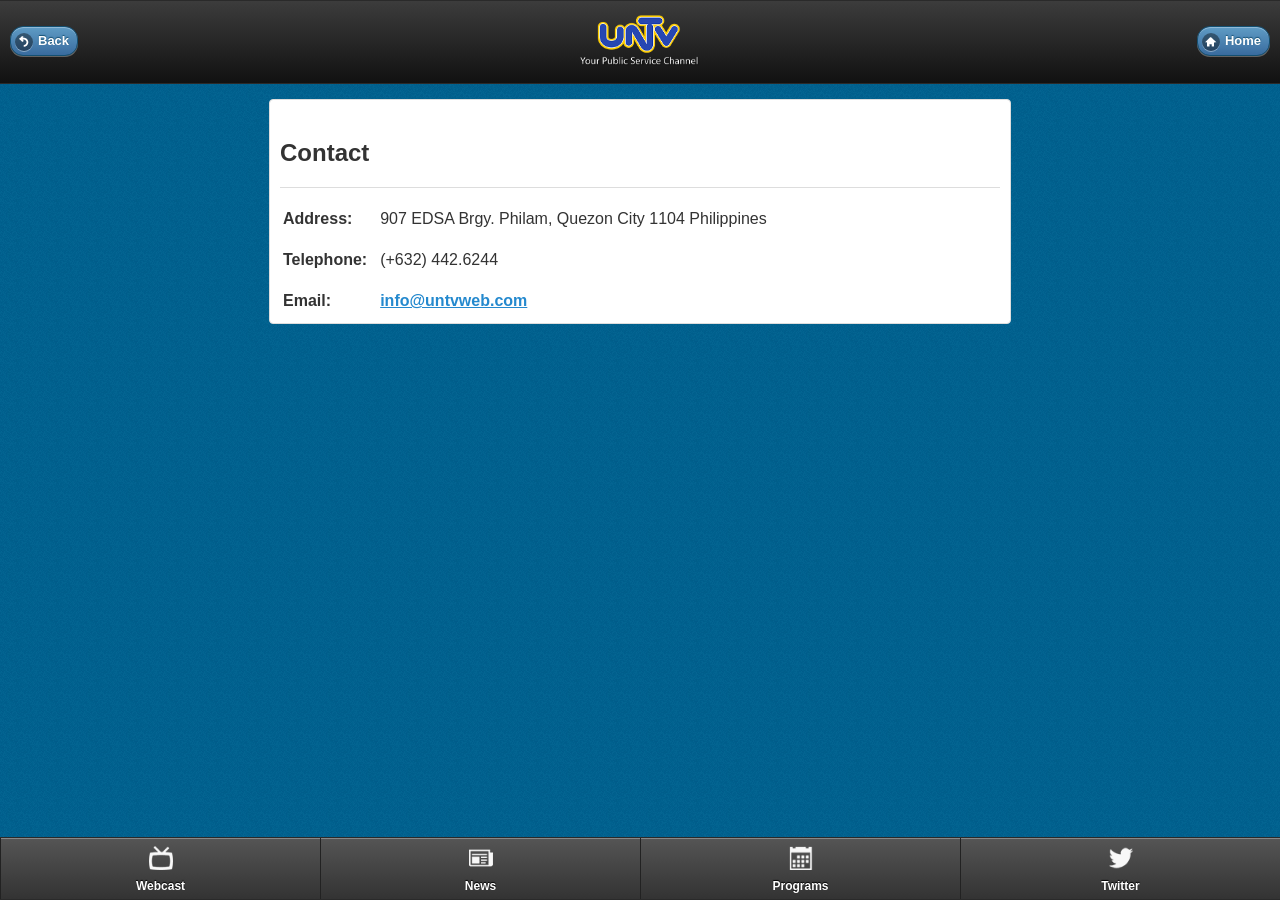
==== www/untv-contact.html @ c6765da8 "UNTV Mobile App Version 1.1" ====
<!DOCTYPE html> 
<html>
<head>
<meta charset="UTF-8">
<title>
	UNTV - Contact
</title>
<!-- Default CSS of jQuery Mobile - Starts -->
<link href="jquery.mobile.theme-1.0.min.css" rel="stylesheet" type="text/css"/>
<link href="jquery.mobile.structure-1.0.min.css" rel="stylesheet" type="text/css"/>
<!-- Default CSS of jQuery Mobile Ends -->

<!-- Other css files -->
<link rel="stylesheet" href="css/jqm-docs.css" />
<link rel="stylesheet" href="css/untv-mobile.css" />


<!-- Default JS of jQuery Mobile - Starts -->
<script src="jquery-1.6.4.min.js" type="text/javascript"></script>
<script src="jquery.mobile-1.0.min.js" type="text/javascript"></script>
<!-- Default JS of jQuery Mobile - Ends -->

<!-- Other js files -->
<script src="js/jqm-docs.js" type="text/javascript"></script>
   
    <!-- PhoneGap JS -->
    <script type="text/javascript" src="cordova-2.5.0.js"></script>
    <script type="text/javascript" src="js/index.js"></script>
</head>

<body id="untv">

<div id="wrapper" data-role="page">

	<div id="header" data-position="fixed" data-role="header" data-theme="a">
    	<a href="untv-home.html" data-role="button" data-theme="b" data-icon="back" class="ui-btn-left" data-rel="back" >
        	Back
        </a>
        <h1 id="header-logo">
        	<center>
				<img src="images/untv/logo.png" alt="UNTV - Your Public Service Channel" id="logo-untv" />
            </center>
        </h1>
    	<a href="index.html" data-role="button" data-theme="b" data-icon="home" class="ui-btn-right" data-ajax="false">
        	Home
        </a>
	</div><!-- /header -->

	<div data-role="content">	
    	<div id="news-entry">
        <div id="news-entry-header">
        <h2>
        	Contact 
        </h2>
        </div>
		<table id="contact-us">
		  <tbody>
		  <tr>
		    <td class="title">Address: </td>
		    <td>907 EDSA Brgy. Philam, Quezon City 1104 Philippines</td>
		  </tr>
		  <tr>
		    <td class="title">Telephone:</td>
		    <td>(+632) 442.6244</td>
		  </tr>
		<tr>
		    <td class="title">Email:</td>
		    <td><a href="mailto:info@untvweb.com">info@untvweb.com</a></td>
		  </tr>
		  </tbody>
		</table>
        </div>
	</div><!-- /content -->
	
	<div data-role="footer" data-position="fixed" data-fullscreen="true">
		
        <div id="footer-menu" data-role="navbar" data-iconpos="top" data-theme="a">
            <ul>
                <li>
                    <a href="#" onclick="getstreamdata();" id="icon-webcast" data-icon="custom" data-ajax="false">
                    	Webcast
                    </a>
                </li>
                <li>
                    <a href="untv-news.html" id="icon-news" data-icon="custom" data-ajax="false">
                    	News
                    </a>
                </li>
                <li>
                	<a href="untv-programs.html" id="icon-program" data-icon="custom" data-ajax="false">
                		Programs    
                    </a>
                </li>
                <li>
                	<a href="untv-twitter.html" id="icon-twitter" data-icon="custom" data-ajax="false">
                		Twitter
                    </a>
                </li>
            </ul>
        </div><!-- /navbar -->
    
	</div><!-- /footer -->
	
</div><!-- /page -->
    <script type="text/javascript">
        var isoffline = 0;
        function onLoad() {
            
            document.addEventListener("online", onOnline, false);
            document.addEventListener("deviceready", onDeviceReady, false);
            // loadschedule("Monday");
            
        }
        
        // Cordova is loaded and it is now safe to make calls Cordova methods
        //
        function onDeviceReady() {
            document.addEventListener("offline", onOffline, false);
        }
        
        // Handle the online event
        //
        function onOnline() {
            isoffline = 0;
        }
        
        // Handle the offline event
        //
        function onOffline() {
            isoffline = 1;
        }
        
        function getstreamdata() {
            if (isoffline == 0)
            {
                getStreaming('untv');
            }
            else {
                navigator.notification.alert('This media require internet connection.', null, "UNTV News", "Ok")
            }
        }
        
        </script>
</body>
</html>
---- www/css/jqm-docs.css ----
/* jqm docs css

Beware: lots of last-minute CSS going on in here 
cobblers, shoes, 
*/

body { background: #f9f9f9; padding:13px; }
body.ui-mobile-viewport { padding: 0; }
body, input, textarea, select, button { font-family: Helvetica, Arial, san-serif; }
/* .ui-mobile .type-home .ui-content { margin: 0; background: #e5e5e5 url(../images/jqm-sitebg.png) top center repeat-x; } */
.ui-mobile #jqm-homeheader { padding: 40px 10px 0; text-align: center;  margin: 0 auto; }
.ui-mobile #jqm-homeheader h1 { margin: 0 0 ; }
.ui-mobile #jqm-homeheader p { margin: .3em 0 0; line-height: 1.3; font-size: .9em; font-weight: bold; color: #666; }

.type-home .ui-content .jqm-version {
	display: block;
	position: absolute;
	width: 96px;
	border: solid #fff;
	border-width: 2px 1px;
	padding: .25em 2.25em;
	margin: 0 15px 0 0;
	right: 0;
	top: -2px;
	background: #f7cf57;
	color: #000;
	font-size: .8em;
	font-weight: bold;
	text-align: center;
	text-shadow: 0 1px 1px #fff;
	z-index: 9;
	-webkit-transform: rotate(45deg) translate(4.8em,-1em);
	-moz-transform: rotate(45deg) translate(4.8em,-1em);
	-ms-transform: rotate(45deg) translate(4.8em,-1em);
	-o-transform: rotate(45deg) translate(4.8em,-1em);
	transform: rotate(45deg);
	-webkit-box-shadow: 0 0 6px rgba(0,0,0,.40);
	-moz-box-shadow: 0 0 6px rgba(0,0,0,.40);
	-o-box-shadow: 0 0 6px rgba(0,0,0,.40);
	box-shadow: 0 0 6px rgba(0,0,0,.40);
}
.type-home .ui-content .jqm-version b {
	color: #a21412;
	font-weight: bold;
}

.footer-docs {
	padding: 5px 0;
	clear:both;
	color:#666;
}
.footer-docs p {
	font-weight: normal;
	font-size: .9em;
}
.ui-mobile-viewport .footer-docs p {
	margin: .5em 15px;	
}
.ui-mobile-viewport .footer-docs p.jqm-version {
	font-weight: bold;
}
.content-primary {
	margin-top: 40px;
}
#homepage .content-primary {
	margin-top: 40px;
}
@media all and (min-width:650px) {
	.ui-mobile-viewport .footer-docs {
		overflow: hidden;		
	}
	.ui-mobile-viewport .footer-docs p {
		margin: 1em 15px;
		float: left;		
	}
	.ui-mobile-viewport .footer-docs p.jqm-version {
		float: right;
		font-weight: normal;
	}
	#news-category,  #news-category-page {
		padding: 10px;
	}
}

h2 { margin:1.2em 0 .4em 0; }
p code { font-size:1.2em; font-weight:bold; } 
h4 code {font-size:1.2em; font-weight:bold; }

dt { font-weight: bold; margin: 2em 0 .5em; }
dt code, dd code { font-size:1.3em; line-height:150%; }
pre { white-space: pre; white-space: pre-wrap; word-wrap: break-word; }
strong { font-weight: bold; }

#untv-homeheader {
	text-align: center;
}
#untv-homeheader img { width: 240px; margin-top:-20px; }
img { max-width: 100%; }

/* fluid images moved from jquery.mobile.core.css*/
.ui-mobile img {
	max-width: 100%;
}

.ui-header .jqm-home { top: 0; }
nav { margin: 0; }

p.intro {
	font-size: .96em;
	line-height: 1.3;
	border-bottom: 0;
	background: none;
	padding: 1.5em 15px 0;
}
p.intro strong {
	color:  #558e08;
}

.type-interior .content-secondary {
	border-right: 0;
	border-left: 0;
	margin: 10px -15px 0;
	background: #fff;
	border-top: 1px solid #ccc;
}
.type-home .ui-content {
	margin-top: 5px;
	overflow: hidden;
	position: relative;
}
.type-interior .ui-content {
	padding-bottom: 0;
}
.content-secondary .ui-collapsible {
	padding: 10px 15px;
}
.content-secondary .ui-collapsible-inset {
	margin: 0;
}
.content-secondary .ui-collapsible-content {
	padding: 0;
	background: none;
}
.content-secondary .ui-listview {
	margin: 0;
}
/* new API additions */

dt {  
	margin: 35px 0 15px 0; 
	background-color:#ddd; 
	font-weight:normal;
}
dt code { 
	display:inline-block; 
	font-weight:bold;
	color:#56A00E; 
	padding:3px 7px; 
	margin-right:10px; 
	background-color:#fff; 
}
dd { 
	margin-bottom:10px; 
}
dd .default { font-weight:bold; }
dd pre { 
	margin:0 0 0 0; 
}
dd code { font-weight: normal; }
dd pre code { 
	margin:0; 
	border:none; 
	font-weight:normal; 
	font-size:100%; 
	background-color:transparent; 
}
dd h4 { margin:15px 0 0 0; }
		
.localnav {
	margin:0 0 20px 0;
}
.ui-mobile-viewport .localnav li {
	float:left;
}
.localnav .ui-btn-inner { 
	padding: .6em 10px; 
	font-size:80%; 
}

/* custom dialog for the photos sharing */
.ui-dialog.dialog-actionsheet .ui-dialog-contain {
	margin-top: 0;
}

/* popup examples */
.type-interior .ui-popup-container .ui-content { padding: 15px !important; }

/* F bar theme - just for the docs overview headers */
.ui-bar-f {
	border: 1px solid #56A00E;
	background: 			#74b042;
	color: 					#fff;
	font-weight: bold;
	text-shadow: 0 1px 1px #335413;	
	background-image: -webkit-gradient(linear, left top, left bottom, from(#74b042), to(#56A00E)); /* Saf4+, Chrome */
	background-image: -webkit-linear-gradient(#74b042, #56A00E); /* Chrome 10+, Saf5.1+ */
	background-image:    -moz-linear-gradient(#74b042, #56A00E); /* FF3.6 */
	background-image:     -ms-linear-gradient(#74b042, #56A00E); /* IE10 */
	background-image:      -o-linear-gradient(#74b042, #56A00E); /* Opera 11.10+ */
	background-image:         linear-gradient(#74b042, #56A00E);		
}
.ui-bar-f, 
.ui-bar-f input, 
.ui-bar-f select, 
.ui-bar-f textarea, 
.ui-bar-f button {
	font-family: Helvetica, Arial, sans-serif /*{global-font-family}*/;
}

.ui-bar-f,
.ui-bar-f .ui-link-inherit {
	color: 					#fff;
}
.ui-bar-f .ui-link {
	color: 					#fff;
	font-weight: bold;
}
.ui-btn-up-f {
	border: 1px solid 		#3B6F07;
	background: 			#56A00E;
	font-weight: bold;
	color: 					#fff;
	text-shadow: 0 1px 1px #234403;
	background-image: -webkit-gradient(linear, left top, left bottom, from(#74b042), to(#56A00E)); /* Saf4+, Chrome */
	background-image: -webkit-linear-gradient(#74b042, #56A00E); /* Chrome 10+, Saf5.1+ */
	background-image:    -moz-linear-gradient(#74b042, #56A00E); /* FF3.6 */
	background-image:     -ms-linear-gradient(#74b042, #56A00E); /* IE10 */
	background-image:      -o-linear-gradient(#74b042, #56A00E); /* Opera 11.10+ */
	background-image:         linear-gradient(#74b042, #56A00E);
}
.ui-btn-up-f a.ui-link-inherit {
	color: 					#fff;
}
.ui-btn-hover-f {
	border: 1px solid 		#3B6F07;
	background: 			#6EBC1F;
	font-weight: bold;
	color: 					#fff;
	text-shadow: 0 1px 1px #234403;
	background-image: -webkit-gradient(linear, left top, left bottom, from(#8FC963), to(#6EBC1F)); /* Saf4+, Chrome */
	background-image: -webkit-linear-gradient(#8FC963, #6EBC1F); /* Chrome 10+, Saf5.1+ */
	background-image:    -moz-linear-gradient(#8FC963, #6EBC1F); /* FF3.6 */
	background-image:     -ms-linear-gradient(#8FC963, #6EBC1F); /* IE10 */
	background-image:      -o-linear-gradient(#8FC963, #6EBC1F); /* Opera 11.10+ */
	background-image:         linear-gradient(#8FC963, #6EBC1F);
}
.ui-btn-hover-f a.ui-link-inherit {
	color: 					#fff;
}
.ui-btn-down-f {
	border: 1px solid 		#3B6F07;
	background: 			#3d3d3d;
	font-weight: bold;
	color: 					#fff;
	text-shadow: 0 1px 1px #234403;
	background-image: -webkit-gradient(linear, left top, left bottom, from(#56A00E), to(#64A234)); /* Saf4+, Chrome */
	background-image: -webkit-linear-gradient(#56A00E, #64A234); /* Chrome 10+, Saf5.1+ */
	background-image:    -moz-linear-gradient(#56A00E, #64A234); /* FF3.6 */
	background-image:     -ms-linear-gradient(#56A00E, #64A234); /* IE10 */
	background-image:      -o-linear-gradient(#56A00E, #64A234); /* Opera 11.10+ */
	background-image:         linear-gradient(#56A00E, #64A234);
}
.ui-btn-down-f a.ui-link-inherit {
	color: 					#fff;
}
.ui-btn-up-f,
.ui-btn-hover-f,
.ui-btn-down-f {
	font-family: Helvetica, Arial, sans-serif;
	text-decoration: none;
}


/* docs site layout */

@media all and (min-width: 650px){
	
	.type-home .ui-content {
		margin-top: 5px;
	}
	.ui-mobile #jqm-homeheader {
		max-width: 340px;
	}
	p.intro {
		margin: 2em 0;
	}
	.type-home .ui-content,
	.type-interior > .ui-content {
		padding: 0;
	}
	.type-interior > .ui-content {
		overflow: hidden;
	}
	.content-secondary {
		text-align: left;
		float: left;
		width: 45%;
	}
	.content-secondary,
	.type-interior .content-secondary {
		margin: 30px 0 20px 2%;
		padding: 20px 4% 0 0;
		background: none;
		border-top: none;
		position: relative;
	}
	.type-interior .content-secondary::after {
		content: "";
		display: inline-block;
		position: absolute;
		top: 0;
		right: 0;
		height: 1px;
		width: 1px;
		margin-bottom: -9999px;
		padding-bottom: 9999px;
		background: #bbb;
	}
	.type-index .content-secondary {
		padding: 0;
	}
	.content-secondary .ui-collapsible {
		margin: 0;
		padding: 0;
	}
	.content-secondary .ui-collapsible-content {
		border-left: none;
		border-right: none;
	}
	.type-index .content-secondary .ui-listview {
		margin: 0;
	}
	.ui-mobile #jqm-homeheader {
		padding: 0;
	}
	#homepage .content-primary {
		width: 45%;
		float: right;
		margin-top: 70px !important;
		margin-right: 1%;
		padding-right: 1%;
	}
	.content-primary {
		width: 45%;
		float: right;
		margin-top: 30px;
		margin-right: 1%;
		padding-right: 1%;
	}
	#landing-page {
		margin-top: 80px;
	}
	#newsroom {
		width: 100%;
	}
	.content-primary ul:first-child {
		margin-top: 0;
	}
	/* collapsible non-inset example */
	.content-primary .ui-collapsible-content ul:first-child {
		margin-top: -10px;
	}
	.content-secondary h2 {
		position: absolute;
		left: -9999px;
	}
	.type-interior .content-primary {
		padding: 1.5em 6% 3em 0;
		margin: 0;
	}
	/* fix up the collapsibles - expanded on desktop */
	.content-secondary .ui-collapsible-inset {
		margin-bottom: -1px;
	}
	.content-secondary .ui-collapsible-heading {
		display: none;
	}
	.content-secondary .ui-collapsible-contain {
		margin:0;
	}
	.content-secondary .ui-collapsible-content {
		display: block;
		margin: 0;
		padding: 0;
	}
	.content-secondary .ui-collapsible-content,
	.content-secondary .ui-collapsible-content > .ui-listview .ui-li-last {
		border-bottom-left-radius: 0;
		border-bottom-right-radius: 0;
	}
	.type-interior  .content-secondary .ui-li-divider {
		padding-top: 1em;
		padding-bottom: 1em;
	}
	.type-interior .content-secondary {
		margin: 0;
		padding: 0;
	}
	
}
@media all and (min-width: 750px){
	.type-home .ui-content {
		background-position: 39%;
	}
	.content-secondary {
		width: 34%;
	}
	#homepage .content-primary {
		width: 56%;
		padding-right: 1%;
		margin-top: 100px !important;
	}
	#news-category, #news-category {
		padding: 10px;
	}
	.content-primary {
		width: 56%;
		padding-right: 1%;
	}
	#newsroom {
		width: 100%;
	}
}

@media all and (min-width: 1200px){
	.type-home .ui-content{
		background-position: 38.5%;
	}
	.content-secondary {
		width: 30%;
		padding-right:6%;
		margin: 30px 0 20px 5%;
	}
	.type-interior .content-secondary {
		margin: 0;
		padding: 0;
	}
	#homepage .content-primary {
		width: 50%;
		margin-right: 5%;
		padding-right: 3%;
		margin-top: 100px !important;
	}
	.content-primary {
		width: 50%;
		margin-right: 5%;
		padding-right: 3%;
	}
	.type-interior .content-primary {
		width: 60%;
	}
}

/* reset for popup examples */
.type-interior .ui-popup.ui-content,
.type-interior .ui-popup .ui-content {
	background-position: 0 0;
	background-repeat: no-repeat;
	overflow: visible;
}

/* tables documenting enum-type settings */
.enum-value {
	vertical-align: top;
	white-space: nowrap;
}

/* Navbar examples */
.content-primary > .ui-header,
.content-primary > .ui-footer {
	overflow: hidden;
}

/* list styles */
ul { margin:0; padding-left:0; }
ul li { list-style:none; padding:.7em 0; margin:0; border-bottom:1px solid #e3e3e3; }
ul ul li { border: none;}

dl dd ul { padding-left: 40px; }
dl dd ul li { list-style: disc; }
dl dd ul li li { list-style: circle; }
dl dd ul li li li { list-style: square; }
dl dd ul li { border: none; }

.ui-mobile-viewport .localnav li {
	border: none;	
}
---- www/css/untv-mobile.css ----
/* 
========================================================

    Owner: UNTV
    URL: http://www.untvweb.com
    Date: February 13, 2013

========================================================
*/
body#untv {
	background: url('../images/untv/bg-untv-home.jpg');
	background-repeat: repeat;
	background-color: #003f67;
}
body#untv-radio {
	background: url('../images/untv/bg-untv-radio-home.jpg');
	background-repeat: repeat;
	background-color: #003f67;
}
body #wrapper {
	background-color: transparent !important;
	background: none !important;
}
body#homepage #wrapper {
	color: #79e5ff;
	letter-spacing: 1px;
	text-shadow: 1px 1px #003444;
}
#untv-logo {
	margin-bottom: 0;
}
#home-divider {
	margin: 5px auto 15px;
	background: url('../images/untv/border-intro.png');
	height: 1px;
	width:100%;
}
body.save div#content {
    padding: 15px;
}
/* UNTV Listing - Starts */
#home-list li {
    background-image: -webkit-gradient(linear, left top, left bottom, from(#fefefe), to(#81aeff)); /* Saf4+, Chrome */
    background-image: -webkit-linear-gradient(#fefefe, #81aeff); /* Chrome 10+, Saf5.1+ */
    background-image:    -moz-linear-gradient(#fefefe, #81aeff); /* FF3.6 */
    background-image:     -ms-linear-gradient(#fefefe, #81aeff); /* IE10 */
    background-image:      -o-linear-gradient(#fefefe, #81aeff); /* Opera 11.10+ */
    background-image:         linear-gradient(#fefefe, #81aeff);	
/*  background: url('../images/untv/bg-home-list.jpg');
    background-repeat: repeat-x;*/
    height: 45px;
    padding-top: 5px;
    margin-bottom: 10px;
    -webkit-border-radius: 4px;
    border-radius: 4px;
    -webkit-box-shadow:  1px 1px 1px 1px #333;
    box-shadow:  1px 1px 1px 1px #333;
}
#home-list li:last-child {
	border-bottom: none !important;
}
#home-list li div {
	border: none !important;
}
#home-list li:hover, #home-list li:active {
	background-image: none;
	background-color: #fafcff;
}
#home-list li a {
	color: #1f1f1f;
	text-shadow: none !important;
}
#home-list li span.ui-icon {
	background: url('../images/untv/icon-home-list.png');
	height: 18px;
	width:18px;
}
/* UNTV Listing - Ends */

/* UNTV Radio Listing - Starts */
#radio-home-list li {
	background: url('../images/untv/bg-home-list.jpg');
	background-repeat: repeat-x;
	height: 45px;
	padding-top: 5px;
	margin-bottom: 10px;
	-webkit-border-radius: 4px;
	border-radius: 4px;
	-webkit-box-shadow:  1px 1px 5px 1px #696969;
    box-shadow:  1px 1px 5px 1px #696969;
}
#radio-home-list li:last-child {
	border-bottom: none !important;
}
#radio-home-list li div {
	border: none !important;
}
#radio-home-list li:hover, #home-list li:active {
	background-image: none;
	background-color: #fafcff;
}
#radio-home-list li a {
	color: #1f1f1f;
	text-shadow: none !important;
}
#radio-home-list li span.ui-icon {
	background: url('../images/untv/icon-home-list.png');
	height: 18px;
	width:18px;
}
/* UNTV Radio Listing - Ends */

#header a.ui-btn-left, 
#header a.ui-btn-right {
	margin-top: 20px;
}
#header-logo img {
	width: 120px !important;
	margin-top: 4px;
} 
#untv-radio #header-logo img {
	width: 180px !important;
} 
/* UNTV Player - Starts */
#untv-player, #untvradio-player {
    position: relative;
}
#untv-streaming-status {
    position: relative;
    height: 30px;
    text-align: center;
    width: 320px;
    margin: 0 auto;
}
@media all and (max-width:320px) {
    #untv-player,
    #untv-streaming-status, 
    #untvradio-player, 
    #untvradio-streaming-status {
        left: -15px;
    }
}
#untv-loader {
    width: 160px;
    height: 30px;
    position: absolute;
    top: -14px;
    left: 80px;
    z-index: 1;
}
#untv-status {
    position: absolute;
    top: -14px;
    left: 0;
    z-index: 3;
    background-color: #015183;
    width: 320px;
    padding: 0;
    font-family: arial, verdana, tahoma;
    font-size: 14px;
    vertical-align: middle;
    line-height: 30px;
    color: #fff;
    text-shadow: 1px 1px 2px #000000;
    filter: dropshadow(color=#000000, offx=1, offy=1);
}
/* UNTV Player - Ends*/

/* UNTV Radio Player - Start */
#untvradio-streaming-status {
    position: relative;
    height: 30px;
    text-align: center;
    width: 320px;
    margin: 0 auto;
}
#radio-wallpaper {
    position: relative;
    z-index: 2;
    text-align: center;
}
#radio-player-wrapper {
    position: relative;
    z-index: 4;
}
#untvradio-loader {
    width: 160px;
    height: 30px;
    position: absolute;
    left: 80px;
	top: -14px;
    z-index: 1;
}
#untvradio-status {
    position: absolute;
    top: -14px;
    left: 0;
    z-index: 3;
    /* background-color: #015183; */
    background-color: #7c0000;
    width: 320px;
    padding: 0;
    font-family: arial, verdana, tahoma;
    font-size: 14px;
    vertical-align: middle;
    line-height: 30px;
    color: #fff;
    text-shadow: 1px 1px 2px #000000;
    filter: dropshadow(color=#000000, offx=1, offy=1);
}
body#untv #content h2#untv-webcast-text,
body#untv-radio #content h2#untv-webcast-text {
    text-shadow: 1px 1px 2px #000000 !important;
    filter: dropshadow(color=#000000, offx=1, offy=1) !important;	
}
/* UNTV Radio Player - Ends*/
#content h2.title {
	color: #fff;
	text-shadow: none !important;
	font-weight: normal;
	margin: 0;
	padding: 10px 0 40px;
	text-align: left;
}
#content h3.title {
	color: #fff;
	text-shadow: none !important;
	font-weight: normal;
	margin: 0 0 16px;
	text-align: left;
}
#content h3#news-title {
	padding-bottom: 14px;
}
#content h3#program-title {
	padding-bottom: 0;
}
#content h2#untv-webcast-text {
	padding-bottom: 20px;
	text-align: center;
}
#newsroom {
	padding: 0 16px;
}
#newsroom li {
	padding: 10px;
}
#newsroom li:last-child {
	padding-bottom: 22px !important;
}
#newsroom li div.ui-btn-inner {
	border-top: none;
}
#news-category, #program-category {
	margin-top: 10px;
}
#news-category div.ui-bar {
	text-align: center;
	border: 0 !important;
	padding-top: 20px;
	padding-bottom: 20px;
}
#news-category-page div.ui-bar .ui-btn-inner {
	min-height: 300px;
}
#news-category div.ui-bar a.news-link {
	display: block;
}
#news-category div.ui-bar span.news-title {
	margin: 10px 0 4px;
	display: block;	
	font-size: 16px;
	font-weight: normal;
	white-space: normal !important;
}
#news-category div.ui-bar a.ui-btn {
	border-radius: 0;
	-moz-border-radius: 0;
	-webkit-border-radius: 0;
}
#news-category div.ui-bar img {
	display: block;
	margin: 0 auto;
}
#news-category span.category-page {
	text-align: center;
	margin: 10px 0;
	display: block;
}
#news-category h3.title {
	text-align: center;
}
#news-category-page {
	margin-top: 10px;
}
#news-category-page div.ui-bar {
	text-align: center;
	border: 0 !important;
	padding-top: 20px;
	padding-bottom: 20px;
}
#news-category-page div.ui-bar .ui-btn-inner {
	min-height: 350px;
}
#news-category-page div.ui-bar a.news-link {
	display: block;
}
#news-category-page div.ui-bar span.news-title {
	margin: 10px 0 4px;
	display: block;	
	font-size: 16px;
	font-weight: normal;
	white-space: normal !important;
}
#news-category-page div.ui-bar a.ui-btn {
	border-radius: 0;
	-moz-border-radius: 0;
	-webkit-border-radius: 0;
}
#news-category-page div.ui-bar img {
	display: block;
	margin: 0 auto;
}
#news-category-page h3.title {
	text-align: center;
}
#news-list-category {
	padding: 0 15px;
}
#news-entry {
	background-color: #fff;
	border-radius: 4px;
	-webkit-border-radius: 4px;
	-moz-border-radius: 4px;
	border: solid 1px #ddd;
	padding: 10px;
	max-width: 720px;
	margin: 0 auto;
}
#news-entry-header {
	padding-bottom: 10px;
	border-bottom: solid 1px #ddd;
}
#news-entry-header h2 {
	margin-bottom: 10px;
}
#news-entry-header p {
	margin-bottom: 0;
	font-style: italic;
}
#programs div.ui-bar {
	min-height: 280px;
	padding: 15px;
}
#programs div.ui-bar div.thumbs {
	margin-bottom: 10px;	
	text-align: center;
}
#programs div.ui-bar h5 {
	text-align: center;
	display: block;
}
#programs div.ui-bar p.time {
	font-size: 12px;
	text-align:center;
}
#programs span.ui-icon {
    display: none;
}
#contact-us td.title {
	padding-right: 10px;
	font-weight: bold;
}
#contact-us td {
	padding-top: 20px;
}
#program-schedules-nav {
	padding: 0;
}
#program-schedules-nav div.ui-collapsible-content, 
#program-schedules-nav h3.title {
	margin: 0;
}
#program-schedules-nav h3.title {
	margin-bottom: 16px;
}

/* Footer Menu */
	#footer-menu .ui-btn .ui-btn-inner { padding-top: 40px !important; }
	#footer-menu .ui-btn .ui-icon { width: 30px!important; height: 30px!important; margin-left: -15px !important; box-shadow: none!important; -moz-box-shadow: none!important; -webkit-box-shadow: none!important; -webkit-border-radius: 0 !important; border-radius: 0 !important; }
	#icon-webcast .ui-icon { background:  url('../images/icons/live-white.png') 50% 50% no-repeat; background-size: 24px 24px; }
	#icon-program .ui-icon { background:  url('../images/icons/schedule-white.png') 50% 50% no-repeat; background-size: 24px 24px; }
	#icon-news .ui-icon { background:  url('../images/icons/news-white.png') 50% 50% no-repeat; background-size: 24px 22px; }
	#icon-twitter .ui-icon { background:  url('../images/icons/twitter-white.png') 50% 50% no-repeat; background-size: 24px 24px; }
	#icon-contact .ui-icon { background:  url('../images/icons/contact-white.png') 50% 50% no-repeat; background-size: 24px 24px; }
	#icon-radio-webcast .ui-icon { background:  url('../images/icons/live-radio-white.png') 50% 50% no-repeat; background-size: 24px 24px; }
	#icon-save .ui-icon { background:  url('../images/icons/save-white.png') 50% 50% no-repeat; background-size: 24px 24px; }
	#icon-save-footer .ui-icon { background:  url('../images/icons/save-white-old.png') 50% 50% no-repeat; background-size: 24px 24px; }

div.wp-caption {
	width: auto !important;
}
div.wp-caption img {
	max-width: none !important;
	width: 100% !important;
	height: auto !important;
}
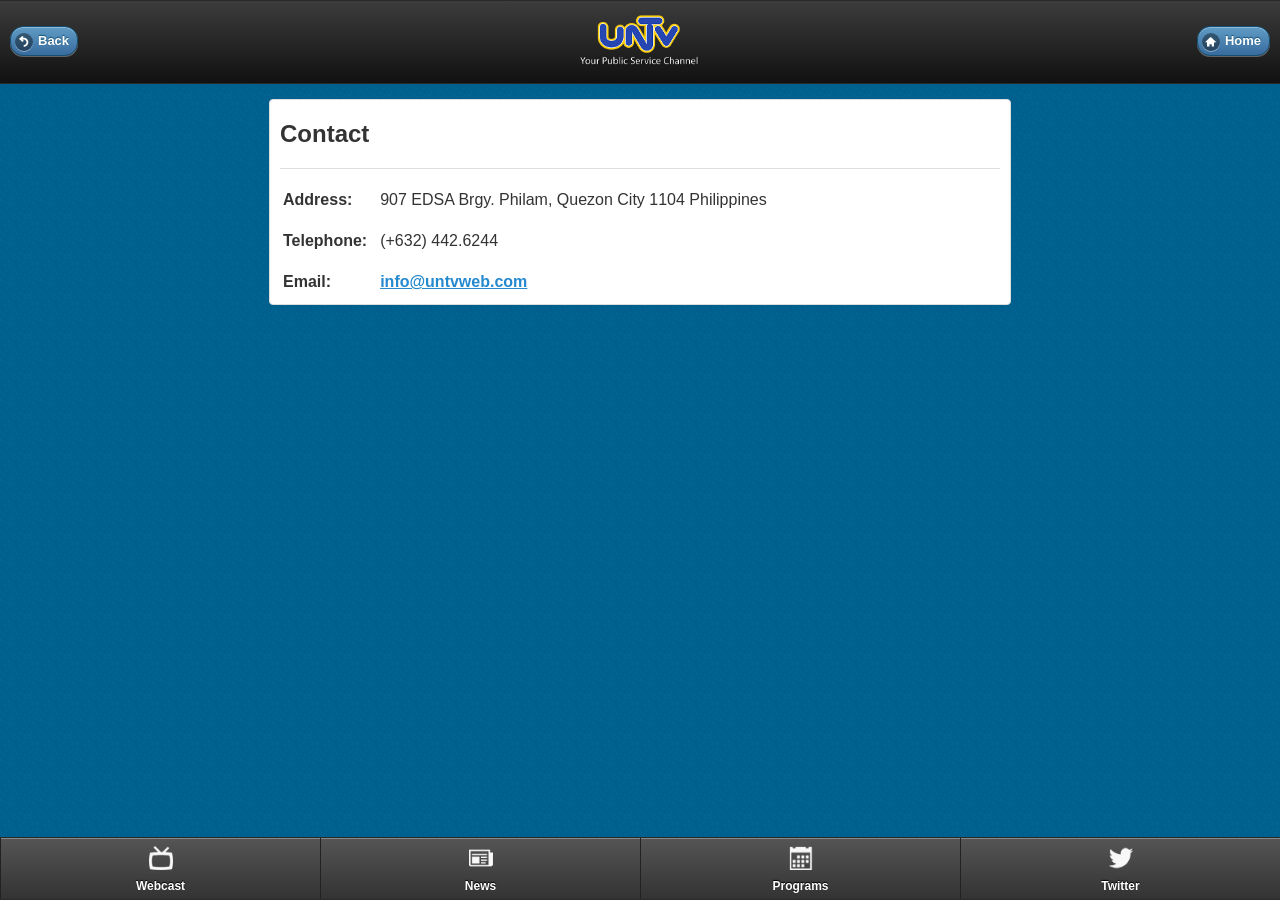
==== commit ba8096f9: "Minor layout changes for iPhone mode" ====
--- a/www/untv-contact.html
+++ b/www/untv-contact.html
@@ -49,7 +49,7 @@
 	<div data-role="content">	
     	<div id="news-entry">
         <div id="news-entry-header">
-        <h2>
+        <h2 style="margin: 10px 0;">
         	Contact 
         </h2>
         </div>
--- a/www/css/untv-mobile.css
+++ b/www/css/untv-mobile.css
@@ -139,6 +139,9 @@
     #untvradio-streaming-status {
         left: -15px;
     }
+    #iphone-mode {
+        margin-top: -22px;
+    }
 }
 #untv-loader {
     width: 160px;
